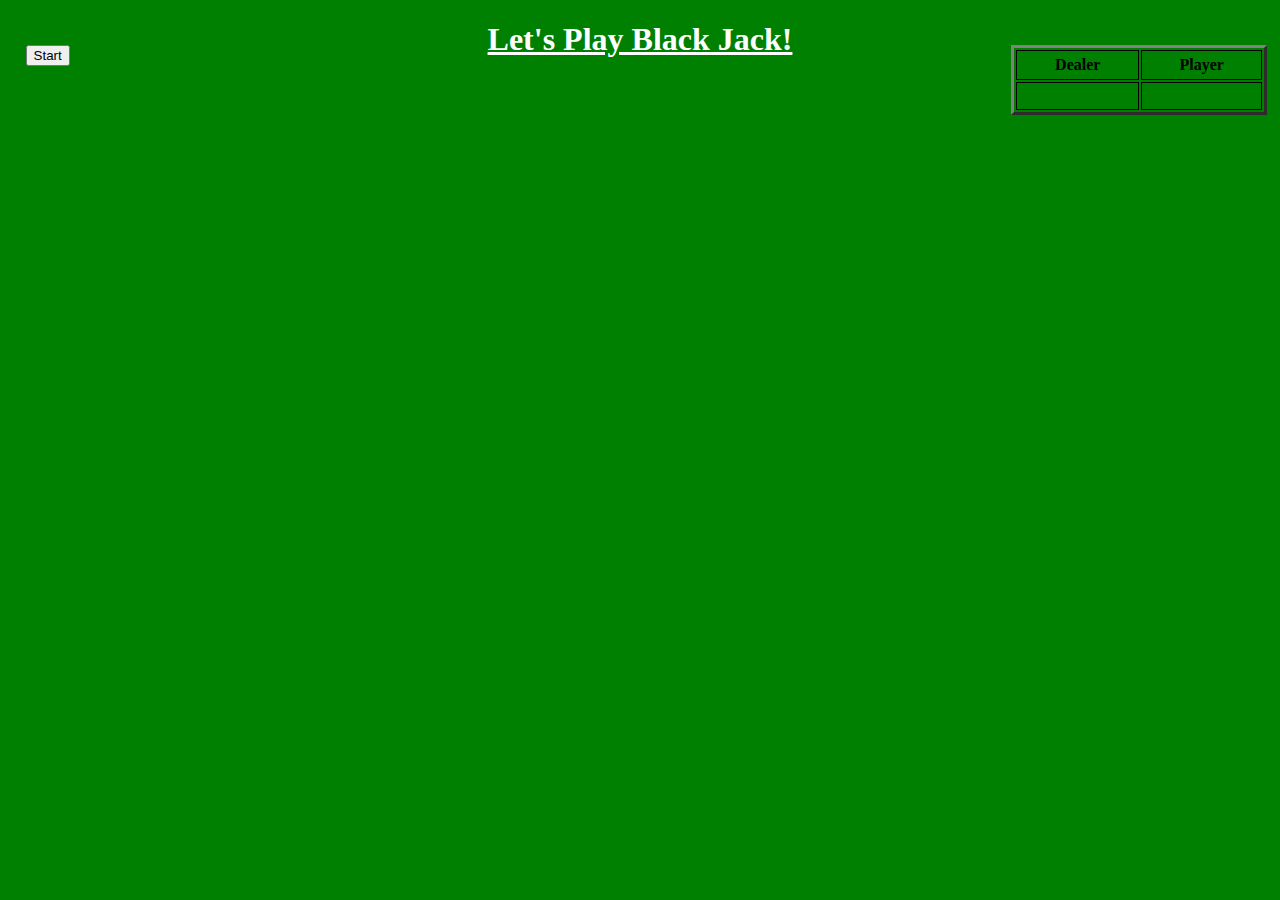
==== index.html @ 9cf0d4ea "buttons with jquery work" ====
<!doctype html>
<html>
<head>
  <title>Black Jack!</title>
  <link rel="stylesheet" type="text/css" href="black-jack.css"/>
  <script type ="text/javascript" src="http://code.jquery.com/jquery-2.1.4.min.js"></script>
  <script type="text/javascript" src="black-jack.js"></script>
</head>
<body>
  <h1>Let's Play Black Jack!</h1>
  <button class="start">Start</button>
  <button class="hit hidden">Hit</button>
  <button class="stand hidden">Stand</button>
  <button class="newGame hidden">New Game</button>
  <div class="dealerSpot"></div>
  <div class ="playerSpot"></div>
  <table>
      <th>Dealer</th>
      <th>Player</th>
        <tr>
          <td class="dealerScoreBox"></td>
          <td class="playerScoreBox"></td>
        </tr>
  </table>
</body>
</html>
---- black-jack.css ----
body {
  background-color: green;
}

h1 {
  text-align: center;
  color: white;
  text-decoration: underline;

}
button.start {
  position: absolute;
  top: 5%;
  left: 2%;
}

button.hit {
  position: absolute;
  top: 5%;
  left: 15%;
}

button.stand {
  position: absolute;
  top: 12%;
  left: 15%;
}

button.newGame {
  position: absolute;
  top: 12%;
  left: 2%;
}

.playerSpot {
  position: absolute;
  width: 95%;
  height: 30%;
  float: left;
  top: 65%;
  margin: 1% auto;
  left: 2%;
}

.playerCard {
  border-style: solid;
  position: relative;
  width: 15%;
  height: 100%;
  float: left;
  margin-right: 10px;
}

.dealerSpot {
  position: absolute;
  width: 95%;
  height: 30%;
  float: left;
  top: 30%;
  margin: 1% auto;
  left: 2%;
}

.dealerCard {
  border-style: solid;
  position: relative;
  width: 15%;
  height: 100%;
  float: left;
  margin-right: 10px;
}

svg {
  position: relative;
  width: 100px;
  height: 120px;
}

#heart {
  transform: translate(-100px, 30px);
}

#diamond {
  transform: translate(0px, -80px);
}

#club {
  transform: translate(-100px, -80px);
}

#spade {
  transform: translate(0px, 20px);
}

.cardNumber{
  transform: translate(5px, 20px);
}

div.dealerCard:nth-child(1) {
  display: none;
}

table {
  border-style: outset;
  position: absolute;
  float: right;
  right:1%;
  width: 20%;
  height: 70px;
  top: 5%;
}

th, td {
  border-style: solid;
  border-width: thin;
  text-align: center;
  height: 50%;
}

.hidden {
  display: none;
}
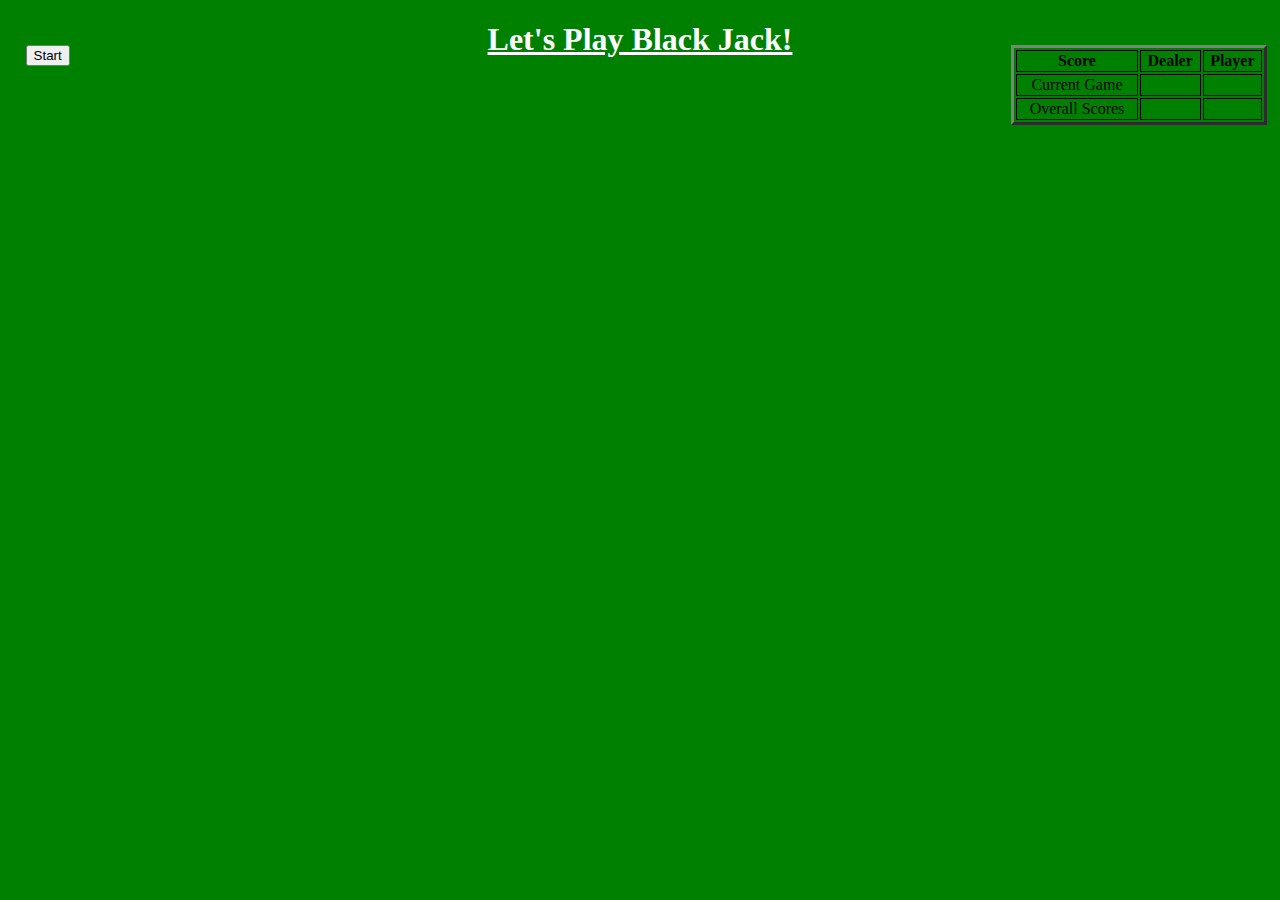
==== commit 65dedcd5: "set score table up in html" ====
--- a/index.html
+++ b/index.html
@@ -3,8 +3,6 @@
 <head>
   <title>Black Jack!</title>
   <link rel="stylesheet" type="text/css" href="black-jack.css"/>
-  <script type ="text/javascript" src="http://code.jquery.com/jquery-2.1.4.min.js"></script>
-  <script type="text/javascript" src="black-jack.js"></script>
 </head>
 <body>
   <h1>Let's Play Black Jack!</h1>
@@ -15,12 +13,20 @@
   <div class="dealerSpot"></div>
   <div class ="playerSpot"></div>
   <table>
+      <th>Score</th>
       <th>Dealer</th>
       <th>Player</th>
         <tr>
-          <td class="dealerScoreBox"></td>
-          <td class="playerScoreBox"></td>
+          <td>Current Game</td>
+          <td class="dealer-current-score-box"></td>
+          <td class="player-current-score-box"></td>
         </tr>
+        <tr>
+          <td>Overall Scores</td>
+          <td class="dealer-overall-score-box"></td>
+          <td class="player-overall-score-box"></td>
   </table>
+  <script type ="text/javascript" src="http://code.jquery.com/jquery-2.1.4.min.js"></script>
+  <script type="text/javascript" src="black-jack.js"></script>
 </body>
 </html>
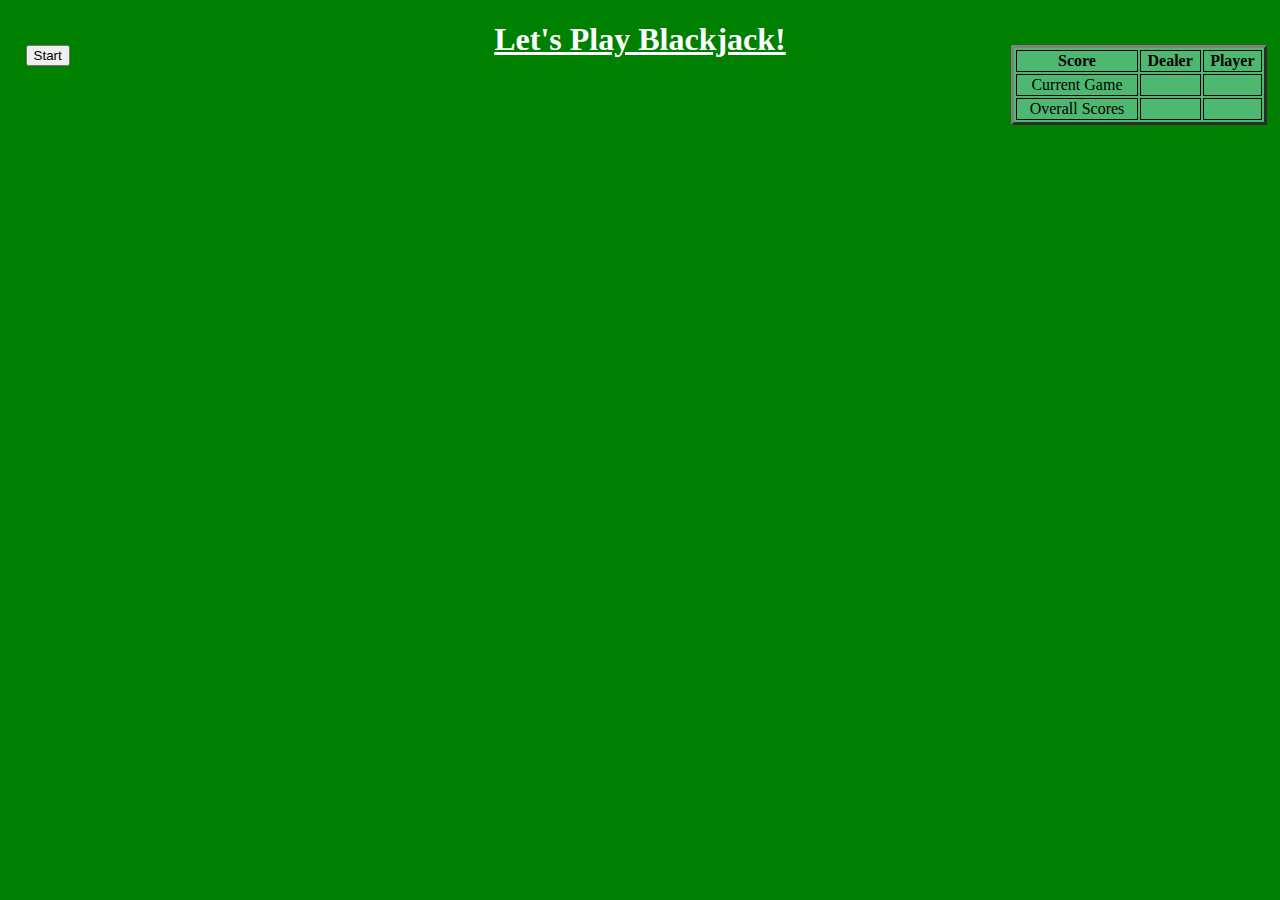
==== commit 76cdc09e: "everything but aces work" ====
--- a/index.html
+++ b/index.html
@@ -1,11 +1,11 @@
 <!doctype html>
 <html>
 <head>
-  <title>Black Jack!</title>
+  <title>Blackjack!</title>
   <link rel="stylesheet" type="text/css" href="black-jack.css"/>
 </head>
 <body>
-  <h1>Let's Play Black Jack!</h1>
+  <h1>Let's Play Blackjack!</h1>
   <button class="start">Start</button>
   <button class="hit hidden">Hit</button>
   <button class="stand hidden">Stand</button>
--- a/black-jack.css
+++ b/black-jack.css
@@ -108,6 +108,7 @@
   width: 20%;
   height: 70px;
   top: 5%;
+  background-color: #4DB870;
 }
 
 th, td {
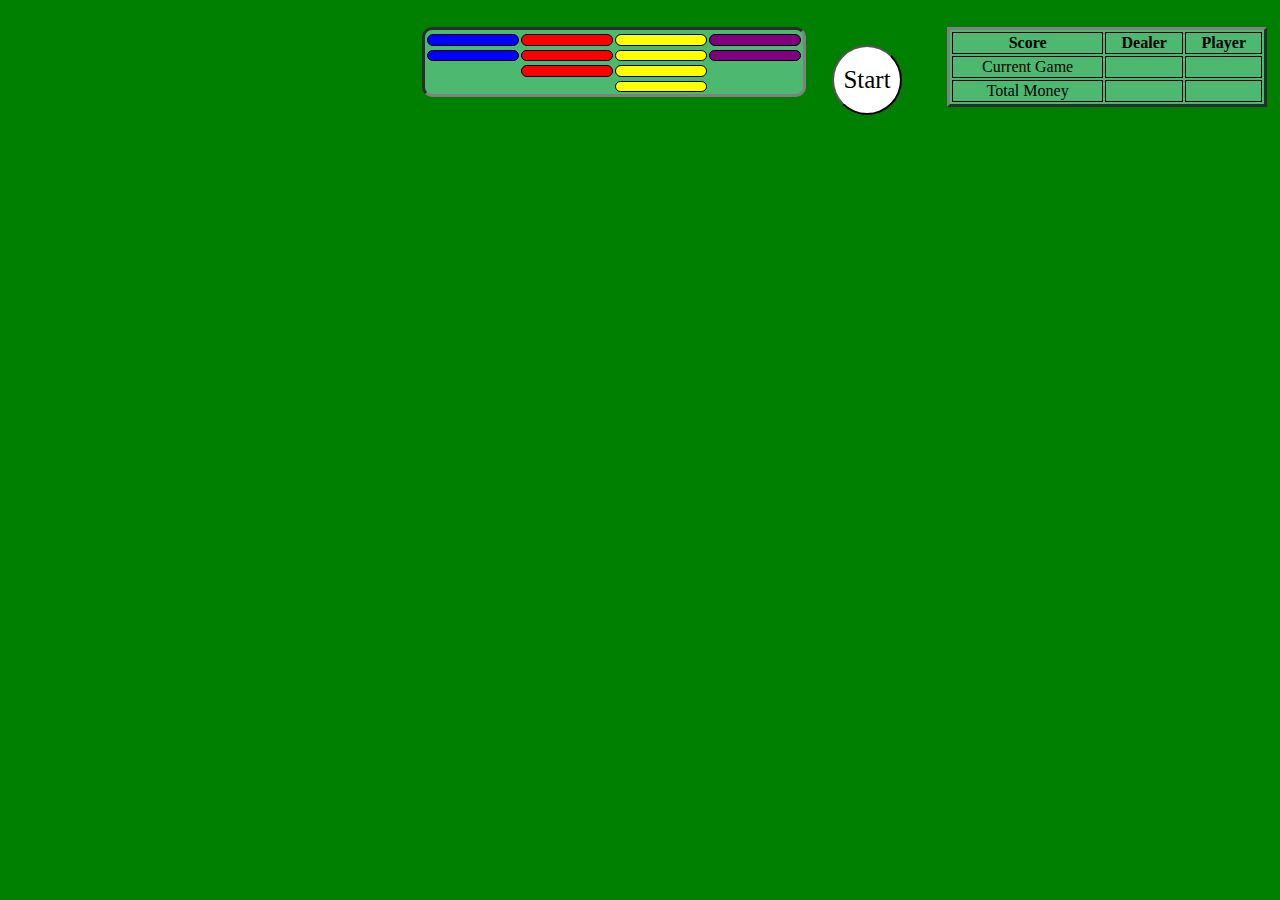
==== commit 6a52e6aa: "everything working but aces" ====
--- a/index.html
+++ b/index.html
@@ -3,28 +3,61 @@
 <head>
   <title>Blackjack!</title>
   <link rel="stylesheet" type="text/css" href="black-jack.css"/>
+  <audio id="shuffle-sound" preload="auto">
+    <source src="http://www.soundjay.com/misc/sounds/shuffling-cards-1.mp3"></source>
+  </audio>
+  <audio id="deal-card" preload="auto">
+      <source src="http://www.soundjay.com/misc/sounds/page-flip-02.mp3"></source>
+  </audio>
+  <audio id="applause" preload="auto">
+    <source src="../sounds/applause10.mp3"></source>
+</audio>
 </head>
 <body>
-  <h1>Let's Play Blackjack!</h1>
+  <table class = "chips">
+    <tr class = "chips"></tr>
+      <td class = "chips blue"></td>
+      <td class = "chips red"></td>
+      <td class = "chips yellow"></td>
+      <td class = "chips purple"></td>
+    <tr class = "chips"></tr>
+      <td class = "chips blue"></td>
+      <td class = "chips red"></td>
+      <td class = "chips yellow"></td>
+      <td class = "chips purple"></td>
+    <tr class = "chips"></tr>
+      <td class = "chips none"></td>
+      <td class = "chips red"></td>
+      <td class = "chips yellow"></td>
+      <td class = "chips none"></td>
+    <tr class = "chips"></tr>
+      <td class = "chips none"></td>
+      <td class = "chips none"></td>
+      <td class = "chips yellow"></td>
+      <td class = "chips none"></td>
+  <!--</table>
+  <form class = "bet">Bet: <input type="text" placeholder="Enter Bet Amount Here" class = "bet-amount"/>
+  </form>--->
+
   <button class="start">Start</button>
   <button class="hit hidden">Hit</button>
   <button class="stand hidden">Stand</button>
   <button class="newGame hidden">New Game</button>
   <div class="dealerSpot"></div>
   <div class ="playerSpot"></div>
-  <table>
-      <th>Score</th>
-      <th>Dealer</th>
-      <th>Player</th>
+  <table class = "scoreboard">
+      <th class = "scoreboard">Score</th>
+      <th class = "scoreboard">Dealer</th>
+      <th class = "scoreboard">Player</th>
         <tr>
-          <td>Current Game</td>
-          <td class="dealer-current-score-box"></td>
-          <td class="player-current-score-box"></td>
+          <td class = "scoreboard">Current Game</td>
+          <td class="dealer-current-score-box scoreboard"></td>
+          <td class="player-current-score-box scoreboard"></td>
         </tr>
         <tr>
-          <td>Overall Scores</td>
-          <td class="dealer-overall-score-box"></td>
-          <td class="player-overall-score-box"></td>
+          <td class = "scoreboard">Total Money</td>
+          <td class="dealer-overall-score-box scoreboard"></td>
+          <td class="player-overall-score-box scoreboard"></td>
   </table>
   <script type ="text/javascript" src="http://code.jquery.com/jquery-2.1.4.min.js"></script>
   <script type="text/javascript" src="black-jack.js"></script>
--- a/black-jack.css
+++ b/black-jack.css
@@ -11,33 +11,46 @@
 button.start {
   position: absolute;
   top: 5%;
+  left: 65%;
+  width: 70px;
+  height: 70px;
+  border-radius: 50%;
+  font-family: cursive;
+  font-size: 25px;
+  background-color: white;
+}
+
+button.hit {
+  position: absolute;
+  top: 6%;
+  left: 11.5%;
+  width: 80px;
+  height: 30px;
+}
+
+button.stand {
+  position: absolute;
+  top: 6%;
+  left: 21%;
+  width: 80px;
+  height: 30px;
+}
+
+button.newGame {
+  position: absolute;
+  top: 6%;
   left: 2%;
-}
-
-button.hit {
-  position: absolute;
-  top: 5%;
-  left: 15%;
-}
-
-button.stand {
-  position: absolute;
-  top: 12%;
-  left: 15%;
-}
-
-button.newGame {
-  position: absolute;
-  top: 12%;
-  left: 2%;
+  width: 80px;
+  height: 30px;
+
 }
 
 .playerSpot {
   position: absolute;
-  width: 95%;
+  width: 80%;
   height: 30%;
   float: left;
-  top: 65%;
+  top: 55%;
   margin: 1% auto;
   left: 2%;
 }
@@ -45,18 +58,20 @@
 .playerCard {
   border-style: solid;
   position: relative;
-  width: 15%;
-  height: 100%;
+  width: 170px;
+  height: 255px;
   float: left;
   margin-right: 10px;
+  background-color: white;
+  border-radius: 10px;
 }
 
 .dealerSpot {
   position: absolute;
-  width: 95%;
+  width: 80%;
   height: 30%;
   float: left;
-  top: 30%;
+  top: 20%;
   margin: 1% auto;
   left: 2%;
 }
@@ -64,60 +79,136 @@
 .dealerCard {
   border-style: solid;
   position: relative;
-  width: 15%;
-  height: 100%;
+  width: 170px;
+  height: 255px;
   float: left;
   margin-right: 10px;
+  background-color: white;
+  border-radius: 10px;
+}
+.blank-card {
+  border-style: solid;
+  position: relative;
+  width: 170px;
+  height: 255px;
+  float: left;
+  margin-right: 10px;
+  content: url('http://cdn.shopify.com/s/files/1/0200/7616/products/back_3098132_1024x1024.png?v=1383058425');
+
 }
 
 svg {
-  position: relative;
-  width: 100px;
-  height: 120px;
+  position: absolute;
+  width: 170px;
+  height: 255px;
+  padding-top: 20px;
+  padding-left: 5px;
 }
 
 #heart {
   transform: translate(-100px, 30px);
+  top: 30%;
+  left: 20%;
 }
 
 #diamond {
   transform: translate(0px, -80px);
+  top: 30%;
+  left: 20%;
 }
 
 #club {
   transform: translate(-100px, -80px);
+  top: 30%;
+  left: 20%;
 }
 
 #spade {
   transform: translate(0px, 20px);
+  top: 30%;
+  left: 20%;
 }
 
 .cardNumber{
-  transform: translate(5px, 20px);
-}
-
-div.dealerCard:nth-child(1) {
-  display: none;
-}
-
-table {
+  position: absolute;
+  transform: translate(10px, 30px);
+  color: green;
+  font-size: 40px;
+  top: 20%;
+  font-family: "Lucida Handwriting", sans-serif;
+}
+
+table.scoreboard {
   border-style: outset;
   position: absolute;
   float: right;
   right:1%;
-  width: 20%;
+  width: 25%;
   height: 70px;
-  top: 5%;
+  top: 3%;
   background-color: #4DB870;
 }
 
-th, td {
+th.scoreboard, td.scoreboard {
   border-style: solid;
   border-width: thin;
   text-align: center;
   height: 50%;
 }
 
+table.chips {
+  border-style: inset;
+  position: absolute;
+  float: center;
+  width: 30%;
+  height: 70px;
+  top: 3%;
+  background-color: #4DB870;
+  left: 33%;
+  border-radius: 10px;
+}
+
+td.chips {
+  border-style: solid;
+  border-width: thin;
+  text-align: center;
+  height: 23%;
+  border-radius: 10px;
+}
+
+td.blue {
+  background-color: blue;
+
+}
+
+td.red {
+  background-color: red;
+
+}
+td.yellow {
+  background-color: yellow;
+
+}
+
+td.purple {
+  background-color: purple;
+
+}
+
 .hidden {
-  display: none;
-}
+  opacity: 0;
+}
+
+td.none {
+  border-style: none;
+
+}
+form {
+  position: absolute;
+  float: right;
+  right:1%;
+  width: 25%;
+
+  top: 20%;
+
+}
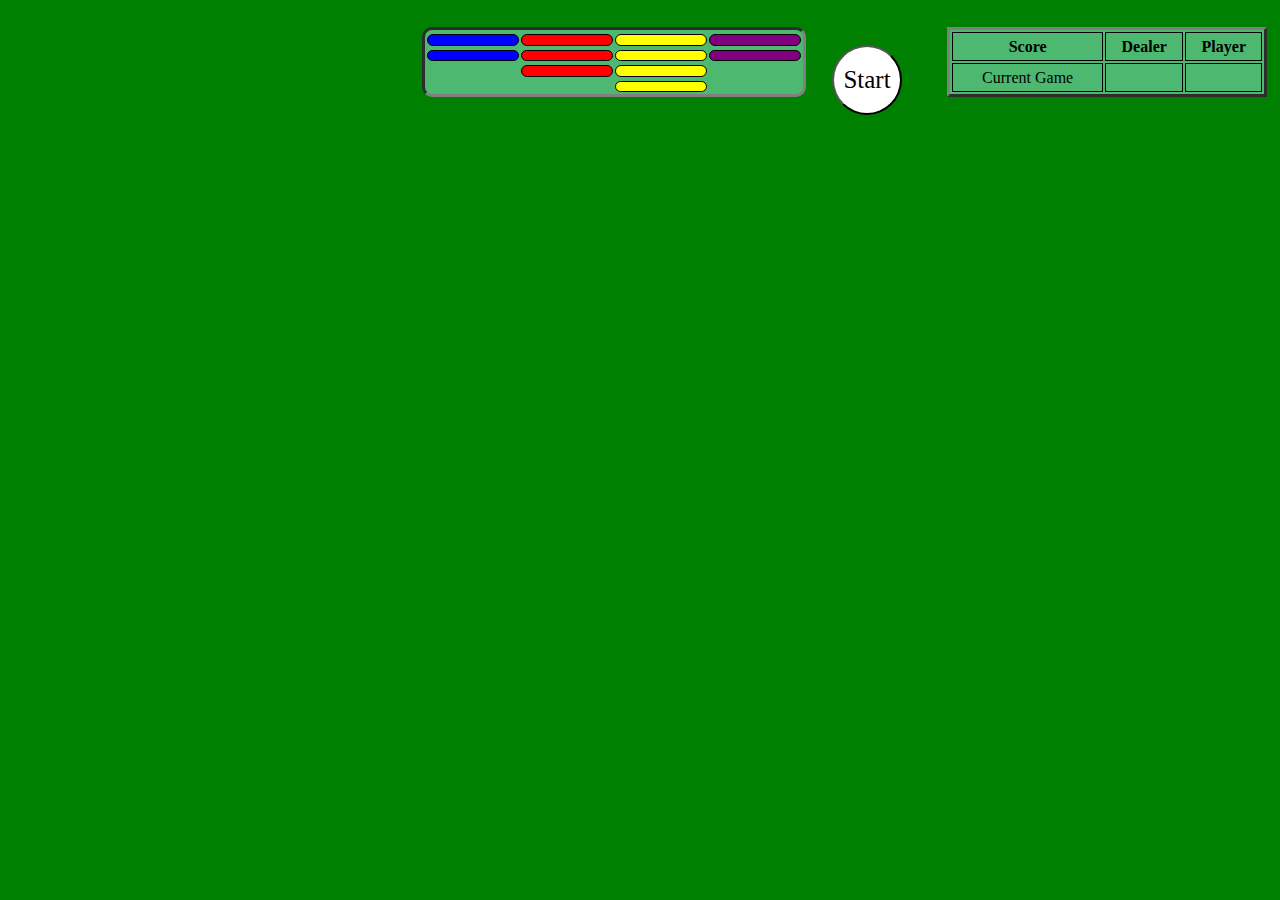
==== commit 01917578: "fixed index" ====
--- a/index.html
+++ b/index.html
@@ -37,7 +37,7 @@
       <td class = "chips none"></td>
   <!--</table>
   <form class = "bet">Bet: <input type="text" placeholder="Enter Bet Amount Here" class = "bet-amount"/>
-  </form>--->
+  </form>-->
 
   <button class="start">Start</button>
   <button class="hit hidden">Hit</button>
@@ -54,12 +54,8 @@
           <td class="dealer-current-score-box scoreboard"></td>
           <td class="player-current-score-box scoreboard"></td>
         </tr>
-        <tr>
-          <td class = "scoreboard">Total Money</td>
-          <td class="dealer-overall-score-box scoreboard"></td>
-          <td class="player-overall-score-box scoreboard"></td>
   </table>
   <script type ="text/javascript" src="http://code.jquery.com/jquery-2.1.4.min.js"></script>
-  <script type="text/javascript" src="black-jack.js"></script>
+  <script type="text/javascript" src="blackjack2.js"></script>
 </body>
 </html>
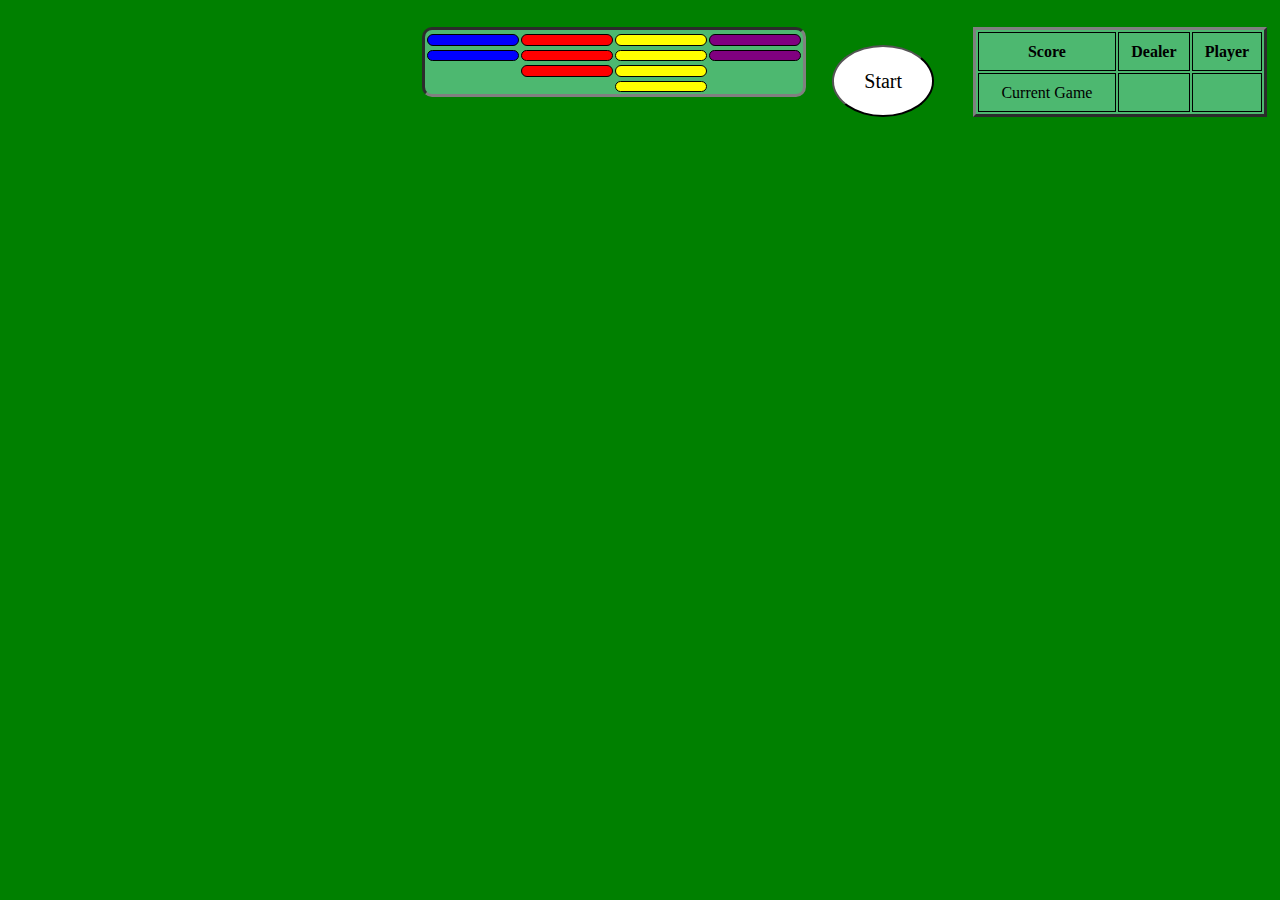
==== commit 947278b0: "renamed pages" ====
--- a/index.html
+++ b/index.html
@@ -2,7 +2,7 @@
 <html>
 <head>
   <title>Blackjack!</title>
-  <link rel="stylesheet" type="text/css" href="black-jack.css"/>
+  <link rel="stylesheet" type="text/css" href="blackjack.css"/>
   <audio id="shuffle-sound" preload="auto">
     <source src="http://www.soundjay.com/misc/sounds/shuffling-cards-1.mp3"></source>
   </audio>
@@ -56,6 +56,6 @@
         </tr>
   </table>
   <script type ="text/javascript" src="http://code.jquery.com/jquery-2.1.4.min.js"></script>
-  <script type="text/javascript" src="blackjack2.js"></script>
+  <script type="text/javascript" src="blackjack.js"></script>
 </body>
 </html>
--- a/blackjack.css
+++ b/blackjack.css
@@ -0,0 +1,211 @@
+body {
+  background-color: green;
+}
+
+h1 {
+  text-align: center;
+  color: white;
+  text-decoration: underline;
+
+}
+button.start {
+  position: absolute;
+  top: 5%;
+  left: 65%;
+  width: 8%;
+  height: 8%;
+  border-radius: 50%;
+  font-family: cursive;
+  font-size: 20px;
+  background-color: white;
+}
+
+button.hit {
+  position: absolute;
+  top: 6%;
+  left: 11.5%;
+  width: 80px;
+  height: 30px;
+}
+
+button.stand {
+  position: absolute;
+  top: 6%;
+  left: 21%;
+  width: 80px;
+  height: 30px;
+}
+
+button.newGame {
+  position: absolute;
+  top: 6%;
+  left: 2%;
+  width: 80px;
+  height: 30px;
+
+}
+
+.playerSpot {
+  position: absolute;
+  width: 80%;
+  height: 30%;
+  float: left;
+  top: 55%;
+  margin: 1% auto;
+  left: 2%;
+}
+
+.playerCard {
+  border-style: solid;
+  position: relative;
+  width: 18%;
+  height: 100%;
+  float: left;
+  margin-right: 10px;
+  background-color: white;
+  border-radius: 10px;
+}
+
+.dealerSpot {
+  position: absolute;
+  width: 80%;
+  height: 30%;
+  float: left;
+  top: 20%;
+  margin: 1% auto;
+  left: 2%;
+}
+
+.dealerCard {
+  border-style: solid;
+  position: relative;
+  width: 18%;
+  height: 100%;
+  float: left;
+  margin-right: 10px;
+  background-color: white;
+  border-radius: 10px;
+}
+.blank-card {
+  border-style: solid;
+  position: relative;
+  width: 18%;
+  height: 100%;
+  float: left;
+  margin-right: 10px;
+  content: url('http://cdn.shopify.com/s/files/1/0200/7616/products/back_3098132_1024x1024.png?v=1383058425');
+
+}
+
+svg {
+  position: absolute;
+  width: 100%;
+  height: 90%;
+  padding-top: 5%;
+}
+
+#heart {
+  transform: translate(-95px, 24px);
+  top: 40%;
+  left: 20%;
+}
+
+#diamond {
+  transform: translate(15px, -80px);
+  top: 30%;
+  left: 20%;
+}
+
+#club {
+  transform: translate(-97px, -80px);
+  top: 30%;
+  left: 20%;
+}
+
+#spade {
+  transform: translate(15px, 20px);
+  top: 30%;
+  left: 20%;
+}
+
+.cardNumber{
+  position: absolute;
+  transform: translate(10px, 30px);
+  color: green;
+  font-size: 180%;
+  top: 20%;
+  font-family: "Lucida Handwriting", sans-serif;
+}
+
+table.scoreboard {
+  border-style: outset;
+  position: absolute;
+  float: right;
+  right:1%;
+  width: 23%;
+  height: 10%;
+  top: 3%;
+  background-color: #4DB870;
+}
+
+th.scoreboard, td.scoreboard {
+  border-style: solid;
+  border-width: thin;
+  text-align: center;
+  height: 50%;
+}
+
+table.chips {
+  border-style: inset;
+  position: absolute;
+  float: center;
+  width: 30%;
+  height: 70px;
+  top: 3%;
+  background-color: #4DB870;
+  left: 33%;
+  border-radius: 10px;
+}
+
+td.chips {
+  border-style: solid;
+  border-width: thin;
+  text-align: center;
+  height: 23%;
+  border-radius: 10px;
+}
+
+td.blue {
+  background-color: blue;
+
+}
+
+td.red {
+  background-color: red;
+
+}
+td.yellow {
+  background-color: yellow;
+
+}
+
+td.purple {
+  background-color: purple;
+
+}
+
+.hidden {
+  opacity: 0;
+}
+
+td.none {
+  border-style: none;
+
+}
+form {
+  position: absolute;
+  float: right;
+  right:1%;
+  width: 25%;
+  top: 20%;
+}
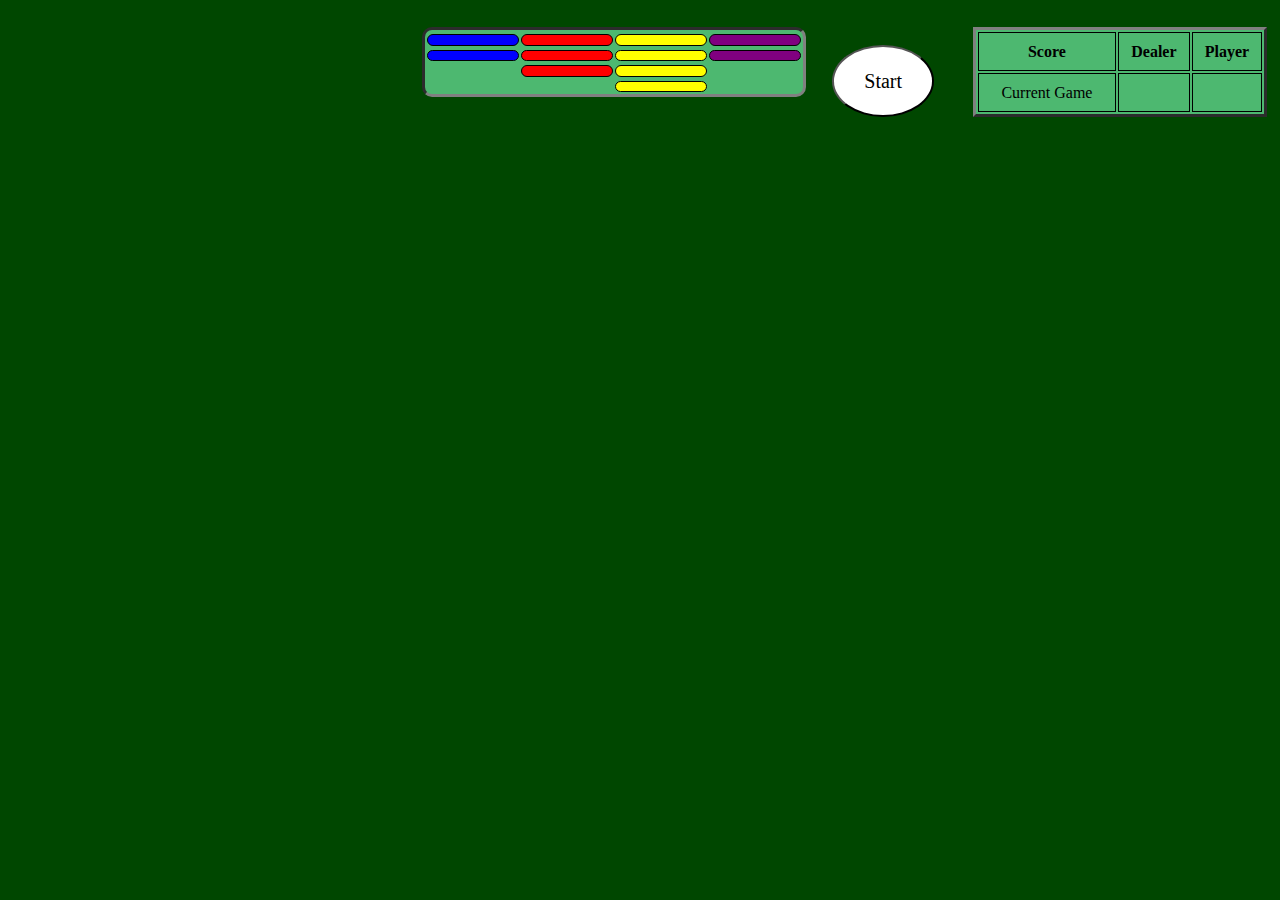
==== commit 572f50b1: "fixed applause" ====
--- a/index.html
+++ b/index.html
@@ -10,7 +10,7 @@
       <source src="http://www.soundjay.com/misc/sounds/page-flip-02.mp3"></source>
   </audio>
   <audio id="applause" preload="auto">
-    <source src="../sounds/applause10.mp3"></source>
+    <source src="http://www.soundjay.com/human/sounds/applause-8.mp3"></source>
 </audio>
 </head>
 <body>
--- a/blackjack.css
+++ b/blackjack.css
@@ -1,5 +1,5 @@
 body {
-  background-color: green;
+  background-color: #004700;
 }
 
 h1 {
